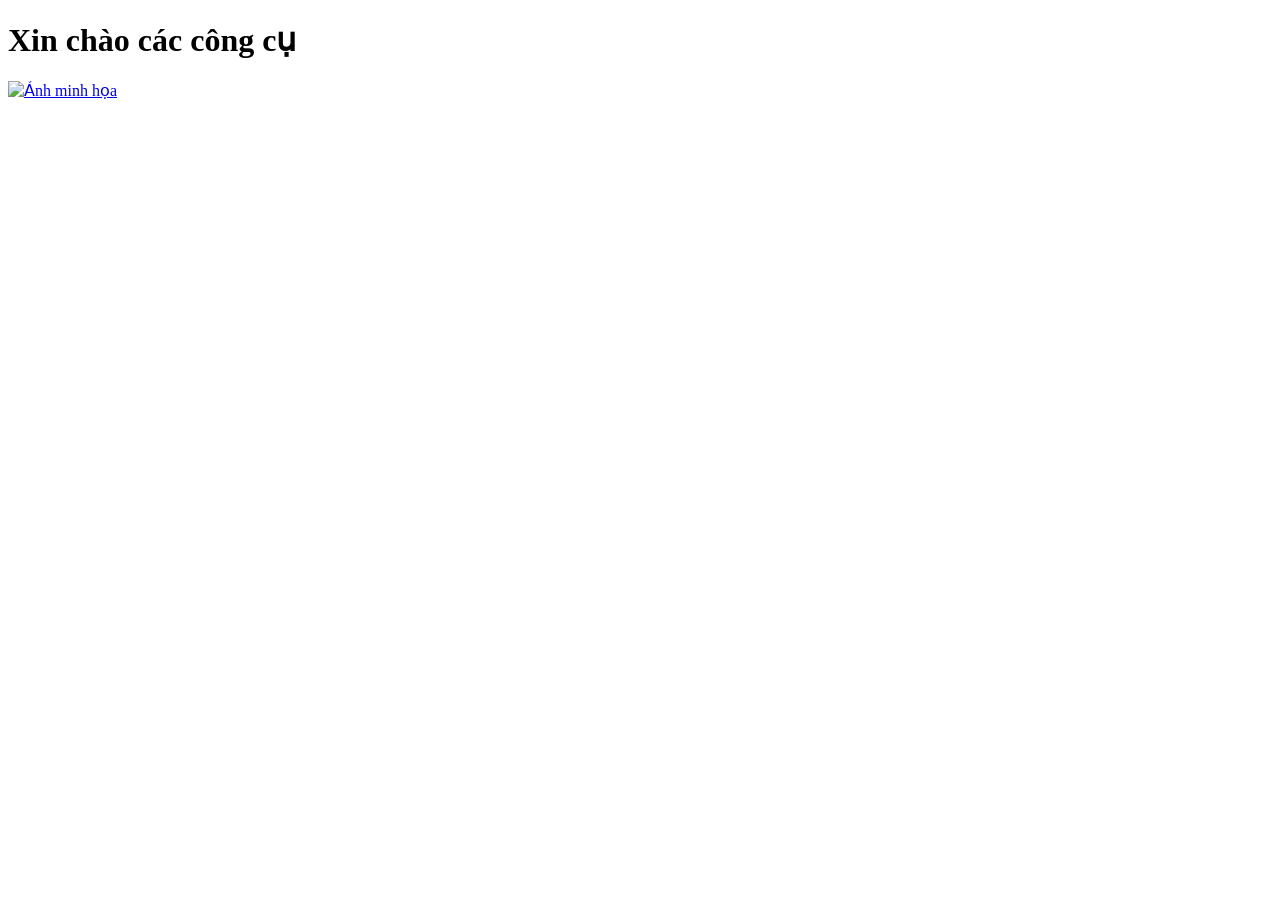
==== Assignment1/index.html @ dc9e9e48 "add skeleton" ====
<!DOCTYPE html>

<html lang="vi">

<head>
    <meta charset="UTF-8">
    <meta name="viewport" content="width=device-width, initial-scale=1.0">
    <title>Xin chào</title>
</head>

<body>
    <h1>Xin chào các công cụ</h1>
    <a href="https://www.wattpad.com/story/214272122-youkoso-jitsuryoku-shijou-shugi-no-kyoushitsu-e" target="_blank">
        <img src="https://prodigits.co.uk/pthumbs/wallpapers/2022/p2/misc/44/a2ib2d49.jpg" alt="Ảnh minh họa">
    </a>
</body>

</html>
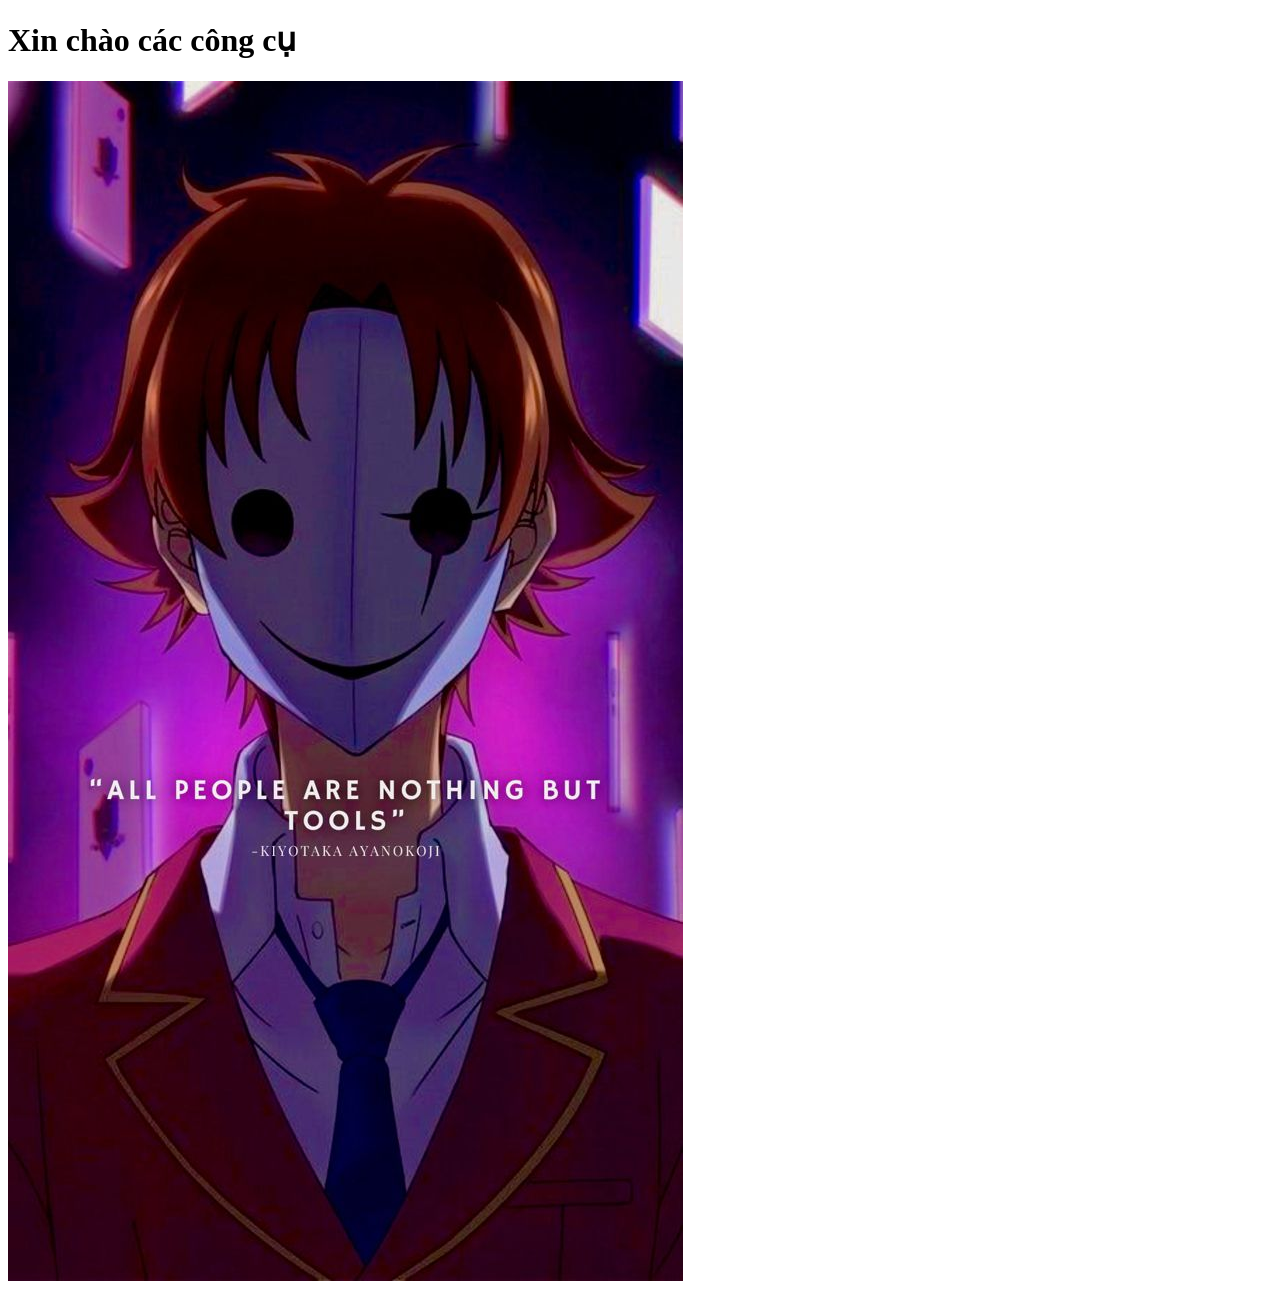
==== commit 7f81a405: "add tools img" ====
--- a/Assignment1/index.html
+++ b/Assignment1/index.html
@@ -11,7 +11,7 @@
 <body>
     <h1>Xin chào các công cụ</h1>
     <a href="https://www.wattpad.com/story/214272122-youkoso-jitsuryoku-shijou-shugi-no-kyoushitsu-e" target="_blank">
-        <img src="https://prodigits.co.uk/pthumbs/wallpapers/2022/p2/misc/44/a2ib2d49.jpg" alt="Ảnh minh họa">
+        <img src="./tools.jpg" alt="Ảnh minh họa">
     </a>
 </body>
 
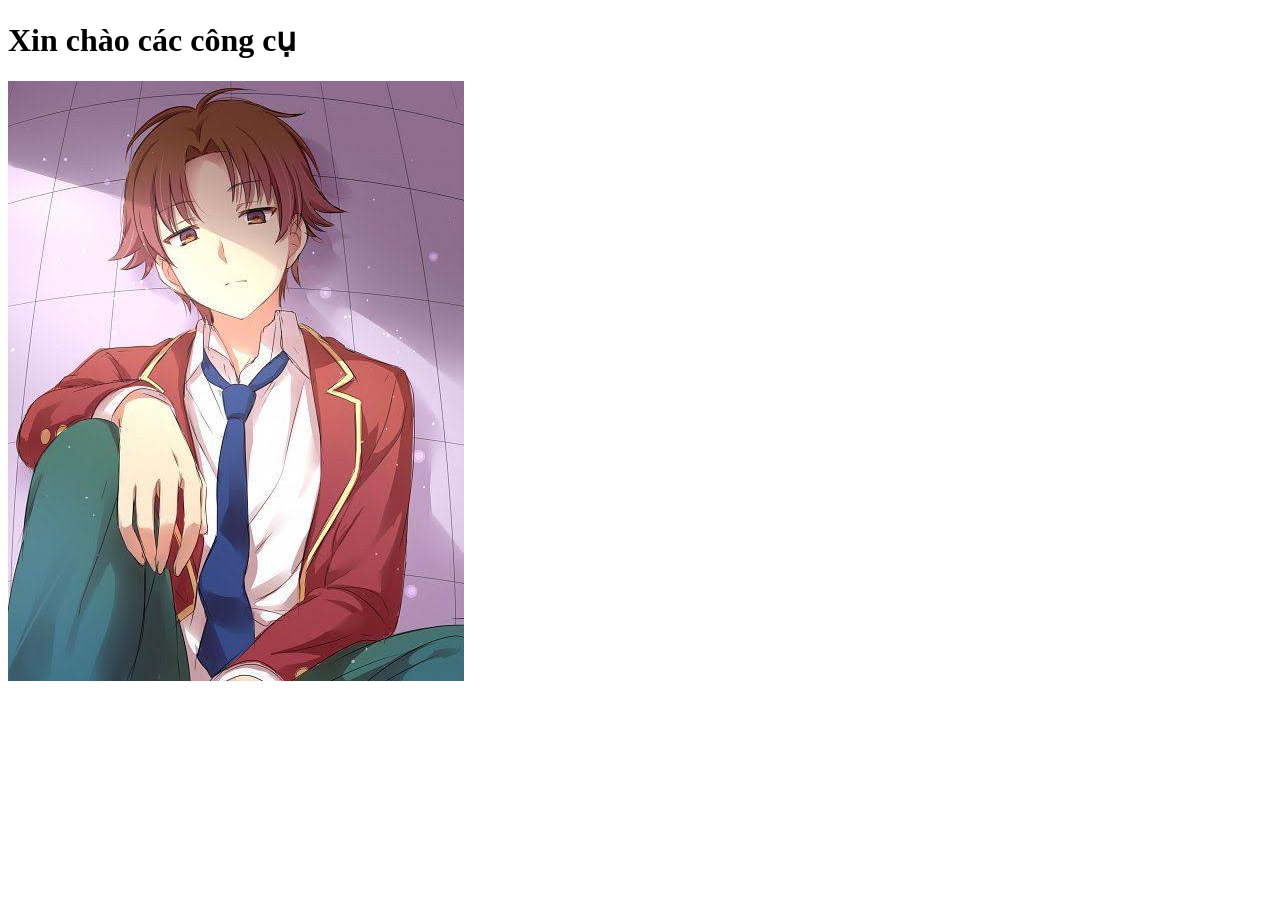
==== commit 6cb388a6: "Assignment 2.1" ====
--- a/Assignment1/index.html
+++ b/Assignment1/index.html
@@ -11,8 +11,8 @@
 <body>
     <h1>Xin chào các công cụ</h1>
     <a href="https://www.wattpad.com/story/214272122-youkoso-jitsuryoku-shijou-shugi-no-kyoushitsu-e" target="_blank">
-        <img src="./tools.jpg" alt="Ảnh minh họa">
+        <img src="./ayanokouji.jpeg" alt="Ảnh minh họa">
     </a>
 </body>
 
-</html>
+</html>
